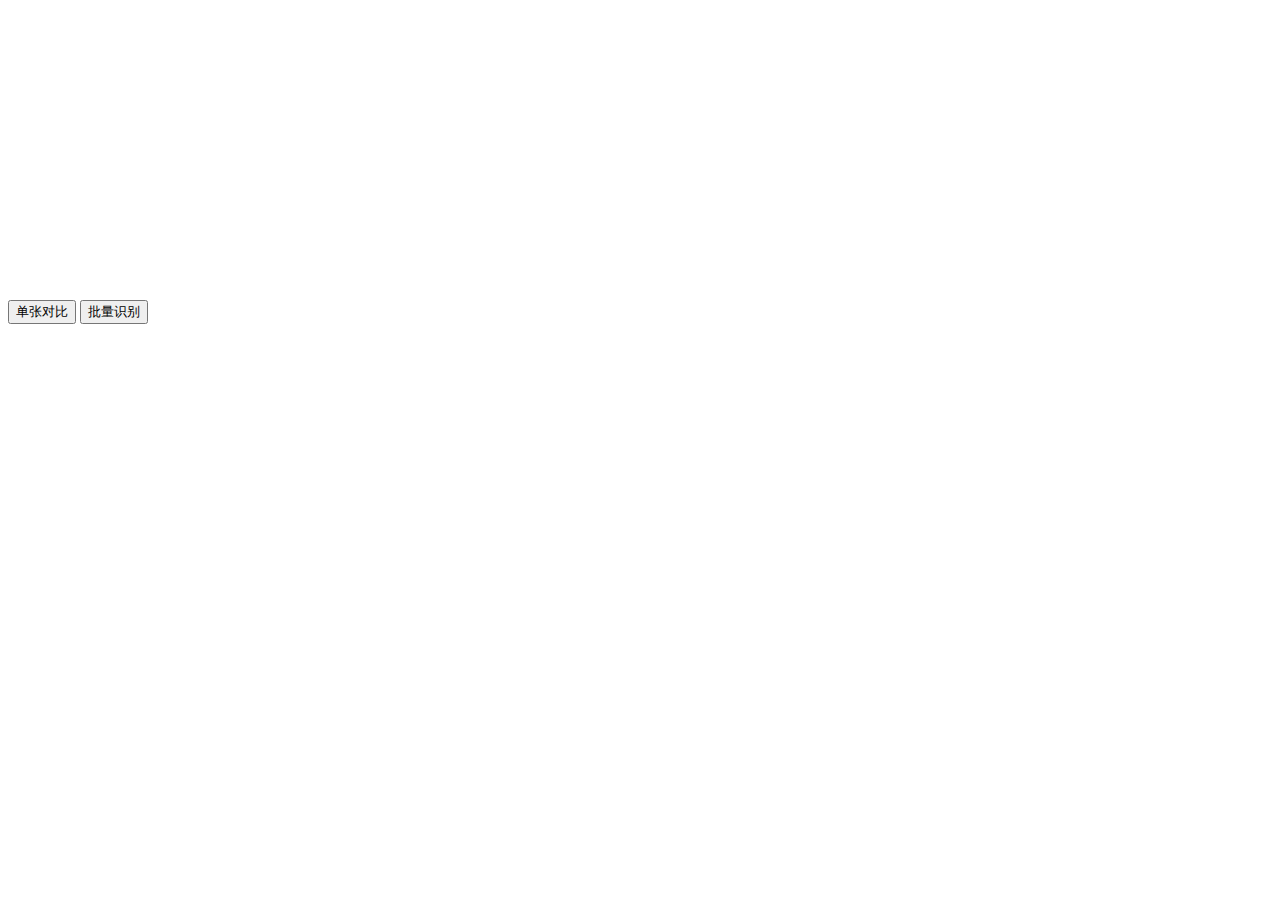
==== src/main/resources/static/index.html @ 68594328 "init" ====
<!DOCTYPE html>
<html>
<head>
<meta charset="UTF-8">
<title>OCR</title>
    <link rel="stylesheet" type="text/css" href="/css/ocridcard.css"/>
    <style>
        .main{
            margin-top:300px;
        }
    </style>
</head>
<body>
    <div class="main">
        <a href="/html/test3.html"><button class="select">单张对比</button></a>
        <a href="/html/test4.html"><button class="select">批量识别</button></a>
    </div>
</body>
</html>
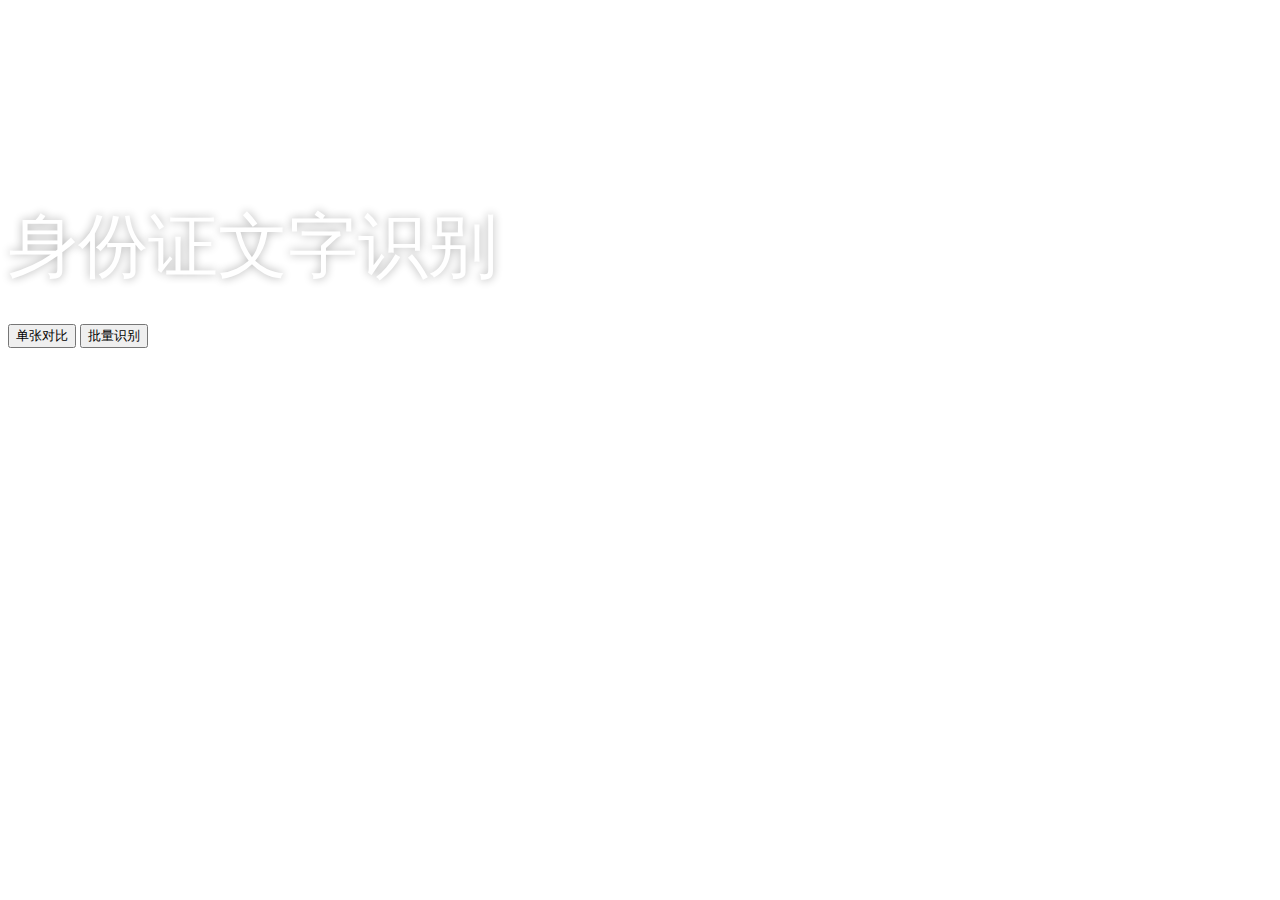
==== commit 1e98dc7e: "样式" ====
--- a/src/main/resources/static/index.html
+++ b/src/main/resources/static/index.html
@@ -6,12 +6,20 @@
     <link rel="stylesheet" type="text/css" href="/css/ocridcard.css"/>
     <style>
         .main{
-            margin-top:300px;
+            margin-top:200px;
+        }
+        .title{
+        	margin-top:30px;
+        	margin-bottom:30px;
+        	color: #ffffff;
+		    text-shadow: 0px 0px 10px #adadad;
+		    font-size: 70px;
         }
     </style>
 </head>
 <body>
     <div class="main">
+    	<div class="title">身份证文字识别</div>
         <a href="/html/test3.html"><button class="select">单张对比</button></a>
         <a href="/html/test4.html"><button class="select">批量识别</button></a>
     </div>
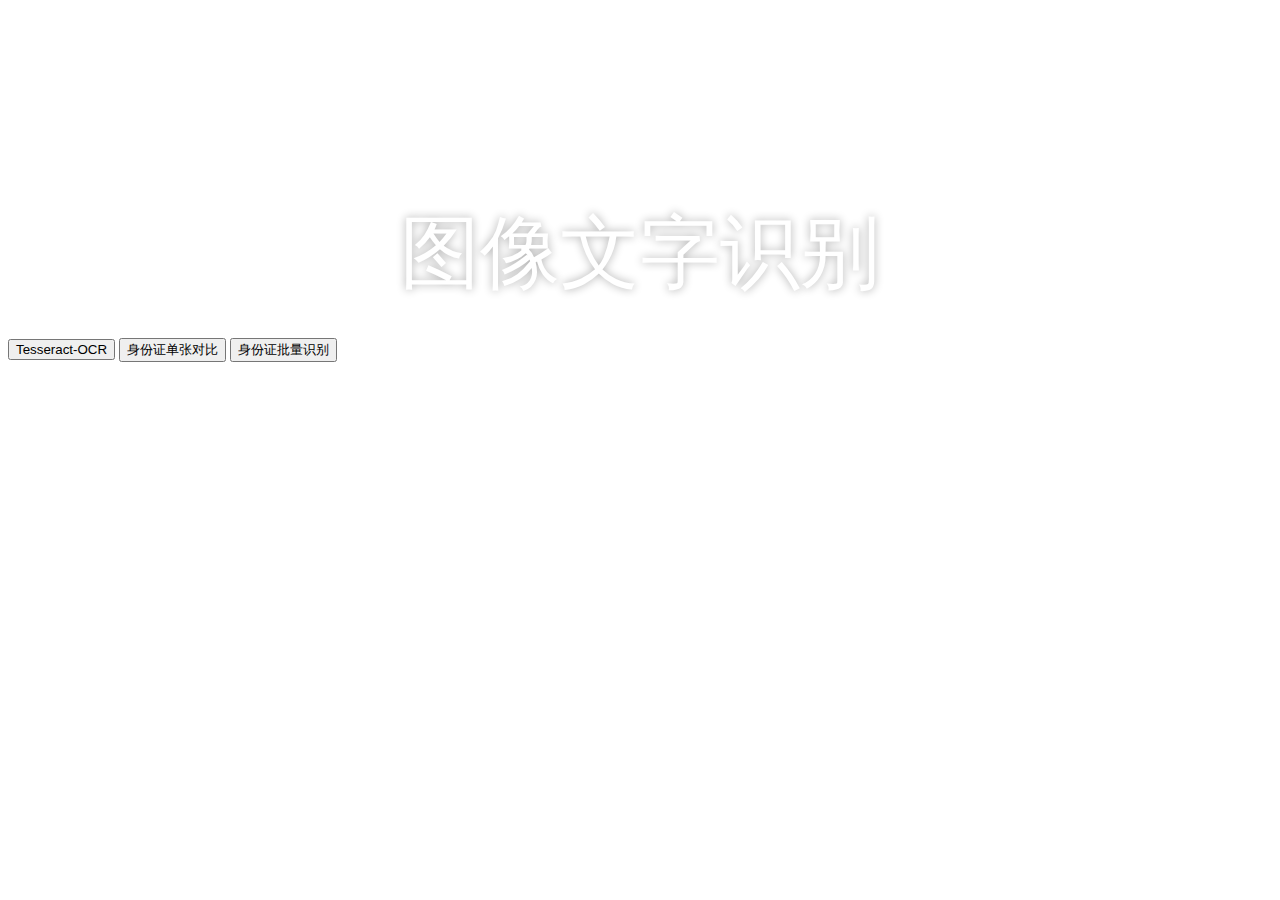
==== commit 9c24c171: "..." ====
--- a/src/main/resources/static/index.html
+++ b/src/main/resources/static/index.html
@@ -13,15 +13,17 @@
         	margin-bottom:30px;
         	color: #ffffff;
 		    text-shadow: 0px 0px 10px #adadad;
-		    font-size: 70px;
+		    font-size: 80px;
+            text-align: center;
         }
     </style>
 </head>
 <body>
     <div class="main">
-    	<div class="title">身份证文字识别</div>
-        <a href="/html/test3.html"><button class="select">单张对比</button></a>
-        <a href="/html/test4.html"><button class="select">批量识别</button></a>
+    	<div class="title">图像文字识别</div>
+        <a href="/html/test5.html"><button class="select">Tesseract-OCR</button></a>
+        <a href="/html/test3.html"><button class="select">身份证单张对比</button></a>
+        <a href="/html/test4.html"><button class="select">身份证批量识别</button></a>
     </div>
 </body>
 </html>